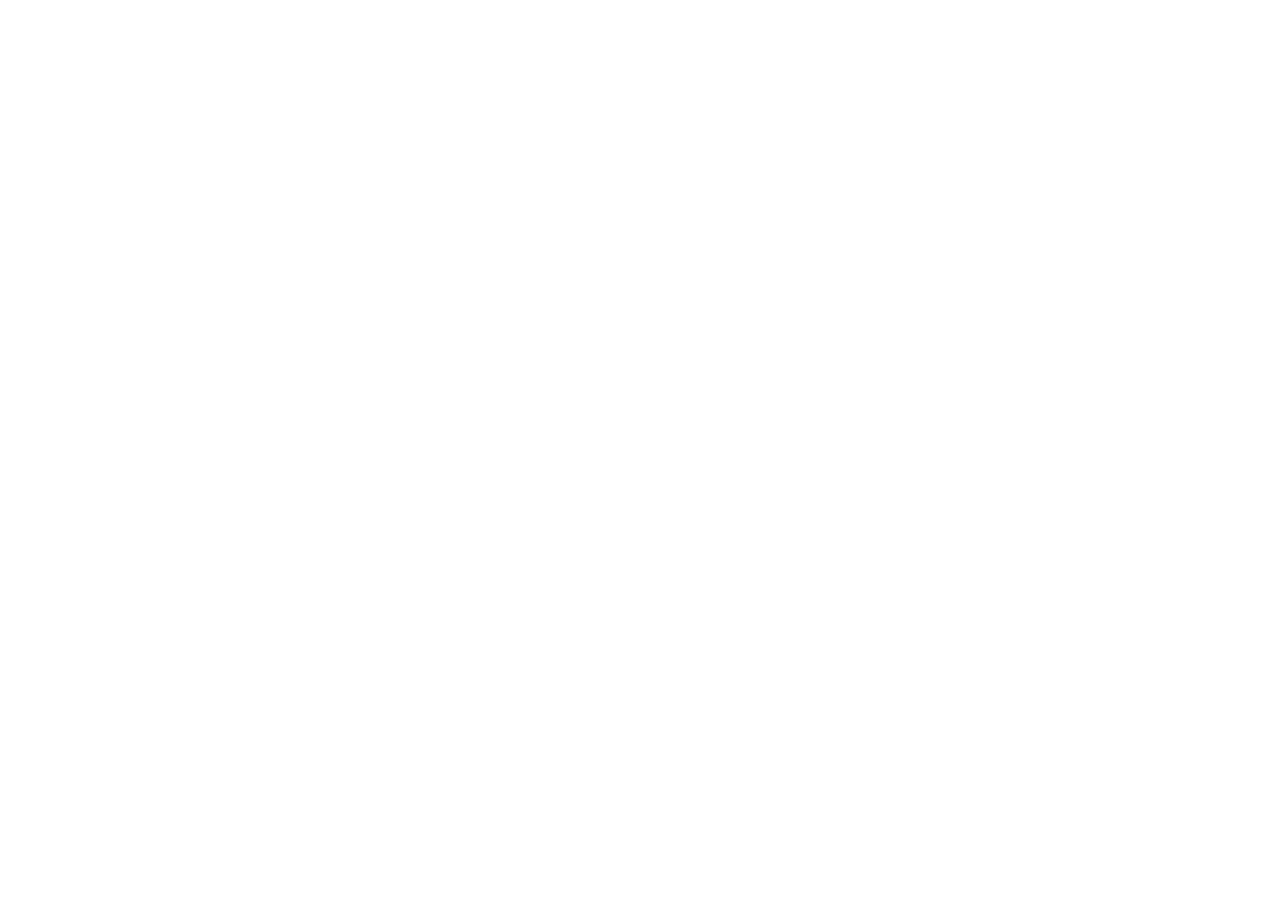
==== fizzbuzz.html @ 27fc2a6b "starting" ====
<!DOCTYPE html>
<html lang="en">
<head>
    <meta charset="UTF-8">
    <meta name="viewport" content="width=device-width, initial-scale=1.0">
    <script src="java/forfizzbuzz.js"></script>
    <link rel="stylesheet" href="css/forvisual.css">
    <title>FizzBuzz/title>
</head>
<body>
    
</body>
</html>
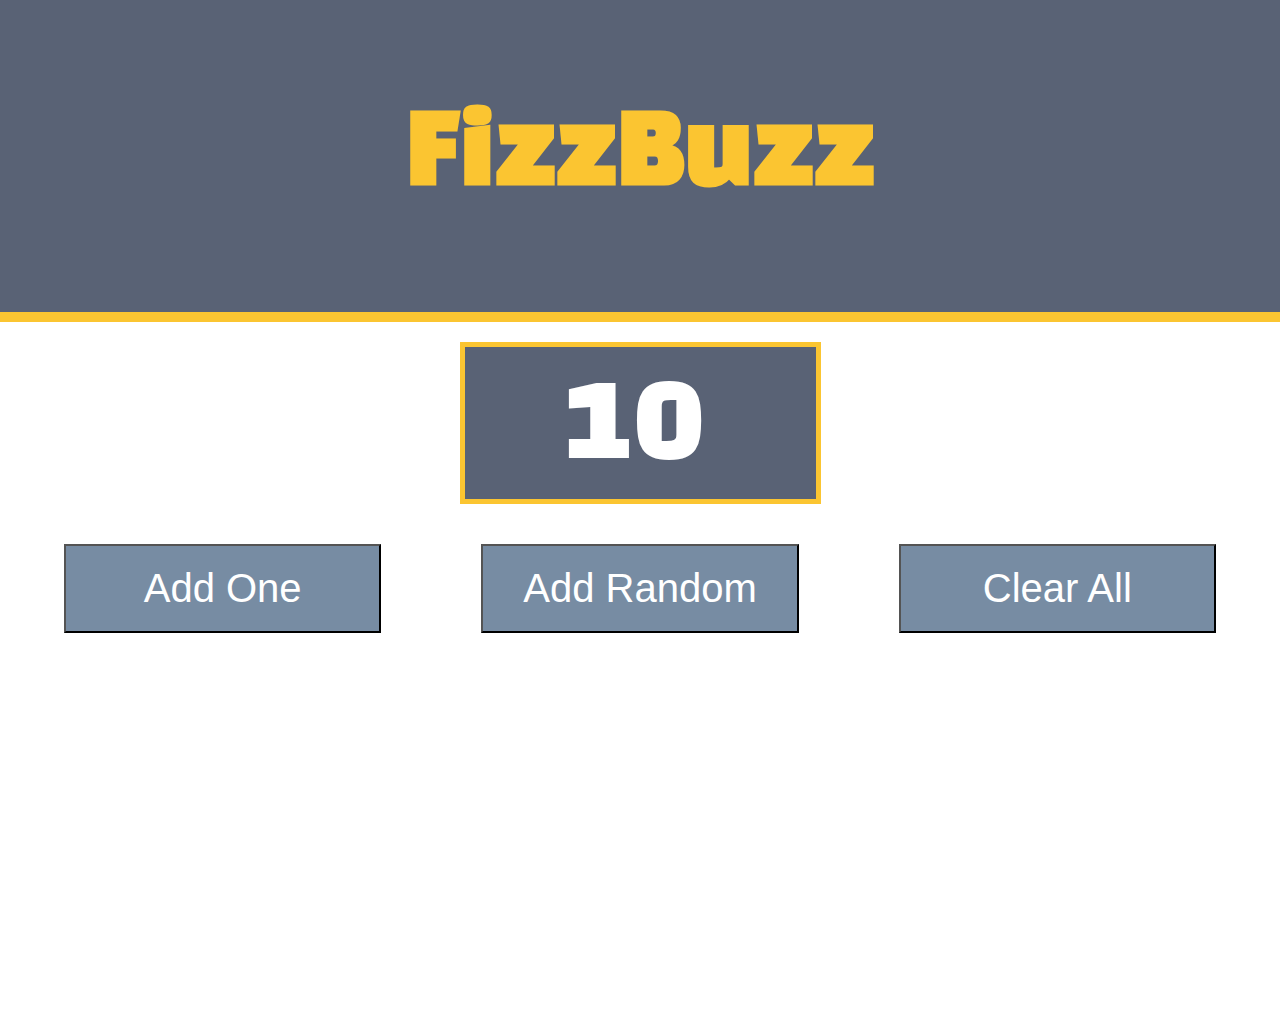
==== commit eb47088f: "real fun" ====
--- a/fizzbuzz.html
+++ b/fizzbuzz.html
@@ -1,13 +1,38 @@
 <!DOCTYPE html>
 <html lang="en">
-<head>
-    <meta charset="UTF-8">
-    <meta name="viewport" content="width=device-width, initial-scale=1.0">
-    <script src="java/forfizzbuzz.js"></script>
-    <link rel="stylesheet" href="css/forvisual.css">
-    <title>FizzBuzz/title>
-</head>
-<body>
-    
-</body>
-</html>+	<head>
+		<meta charset="UTF-8" />
+		<meta name="viewport" content="width=device-width, initial-scale=1.0" />
+		<link
+			href="https://fonts.googleapis.com/css2?family=Black+Han+Sans&display=swap"
+			rel="stylesheet"
+		/>
+		<script src="java/forfizzbuzztry.js" defer></script>
+		<link rel="stylesheet" href="css/forvisual.css" />
+		<title>FizzBuzz</title>
+	</head>
+	<body>
+		<header class="bck-col"><h1>FizzBuzz</h1></header>
+		<main>
+			<div class="mainnav">
+				<div class="center">
+					<input
+						class="randomnum"
+						type="number"
+						name=""
+						id="max-count"
+						min="0"
+						max="100"
+						value="10"
+					/>
+				</div>
+			</div>
+			<div id="mainbuttons">
+				<button class="btncss addbutton" id="add">Add One</button>
+				<button class="btncss randombutton" id="random">Add Random</button>
+				<button class="btncss clearbutton" id="clear">Clear All</button>
+			</div>
+			<div class="inner-cont" id="container"></div>
+		</main>
+	</body>
+</html>
--- a/css/forvisual.css
+++ b/css/forvisual.css
@@ -0,0 +1,61 @@
+* {
+	box-sizing: border-box;
+	margin: 0;
+}
+
+h1 {
+	text-align: center;
+	font-size: 6em;
+	font-family: "Black Han Sans", sans-serif;
+	background-color: #596275;
+	padding-top: 1em;
+	padding-bottom: 1em;
+	color: #fbc531;
+	border-bottom: #fbc531 solid 10px;
+}
+#mainbuttons {
+	display: grid;
+	grid-template-columns: 1fr 1fr 1fr;
+	gap: 100px;
+	margin-top: 40px;
+	margin-left: 5%;
+	margin-right: 5%;
+}
+.btncss {
+	padding: 15px, 15px;
+	font-size: 2.5em;
+	background-color: #778ca3;
+	color: white;
+	padding-bottom: 20px;
+	padding-top: 20px;
+}
+.randomnum {
+	margin-top: 20px;
+	font-size: 120px;
+	text-align: center;
+	border: solid #fbc531 5px;
+	background-color: #596275;
+	font-family: "Black Han Sans", sans-serif;
+	color: #ffffff;
+}
+.center {
+	text-align: center;
+}
+
+/* for java  */
+.numberBox {
+	background-color: #cad3c8;
+}
+#container {
+	margin-top: 100px;
+	display: grid;
+	grid-template-columns: repeat(5, 1fr);
+	grid-template-rows: repeat(20, 1fr);
+	gap: 15px;
+}
+.boxsizing {
+	padding-top: 50px;
+	padding-bottom: 50px;
+	text-align: center;
+	font-size: 2em;
+}
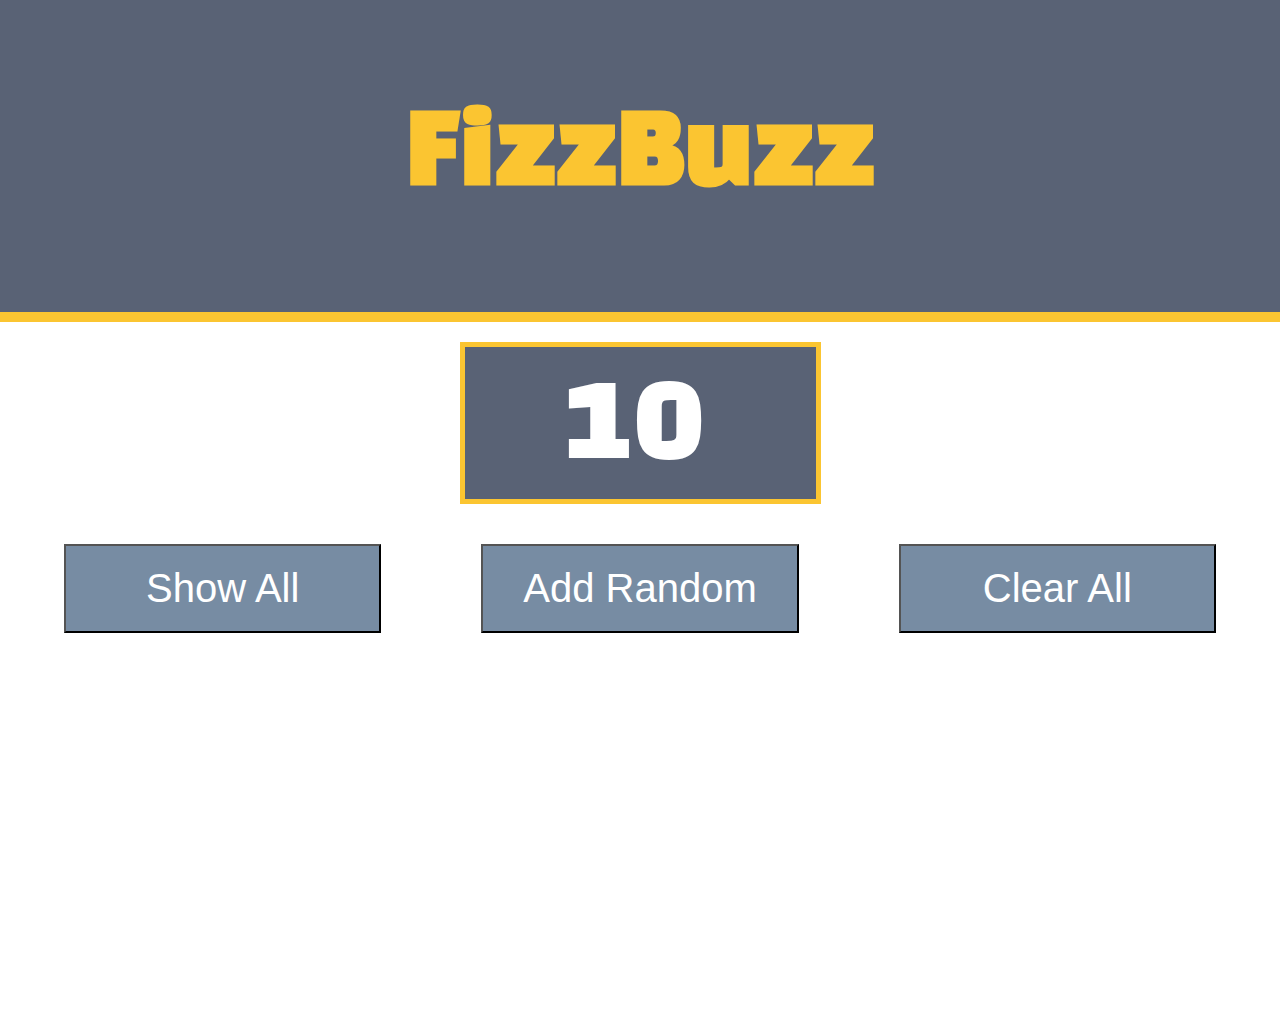
==== commit 37d6f3d6: "ziepes" ====
--- a/fizzbuzz.html
+++ b/fizzbuzz.html
@@ -28,7 +28,7 @@
 				</div>
 			</div>
 			<div id="mainbuttons">
-				<button class="btncss addbutton" id="add">Add One</button>
+				<button class="btncss addbutton" id="add">Show All</button>
 				<button class="btncss randombutton" id="random">Add Random</button>
 				<button class="btncss clearbutton" id="clear">Clear All</button>
 			</div>
--- a/css/forvisual.css
+++ b/css/forvisual.css
@@ -59,3 +59,6 @@
 	text-align: center;
 	font-size: 2em;
 }
+.boxFizzBuzz {
+	background-color: #ee5253;
+}
